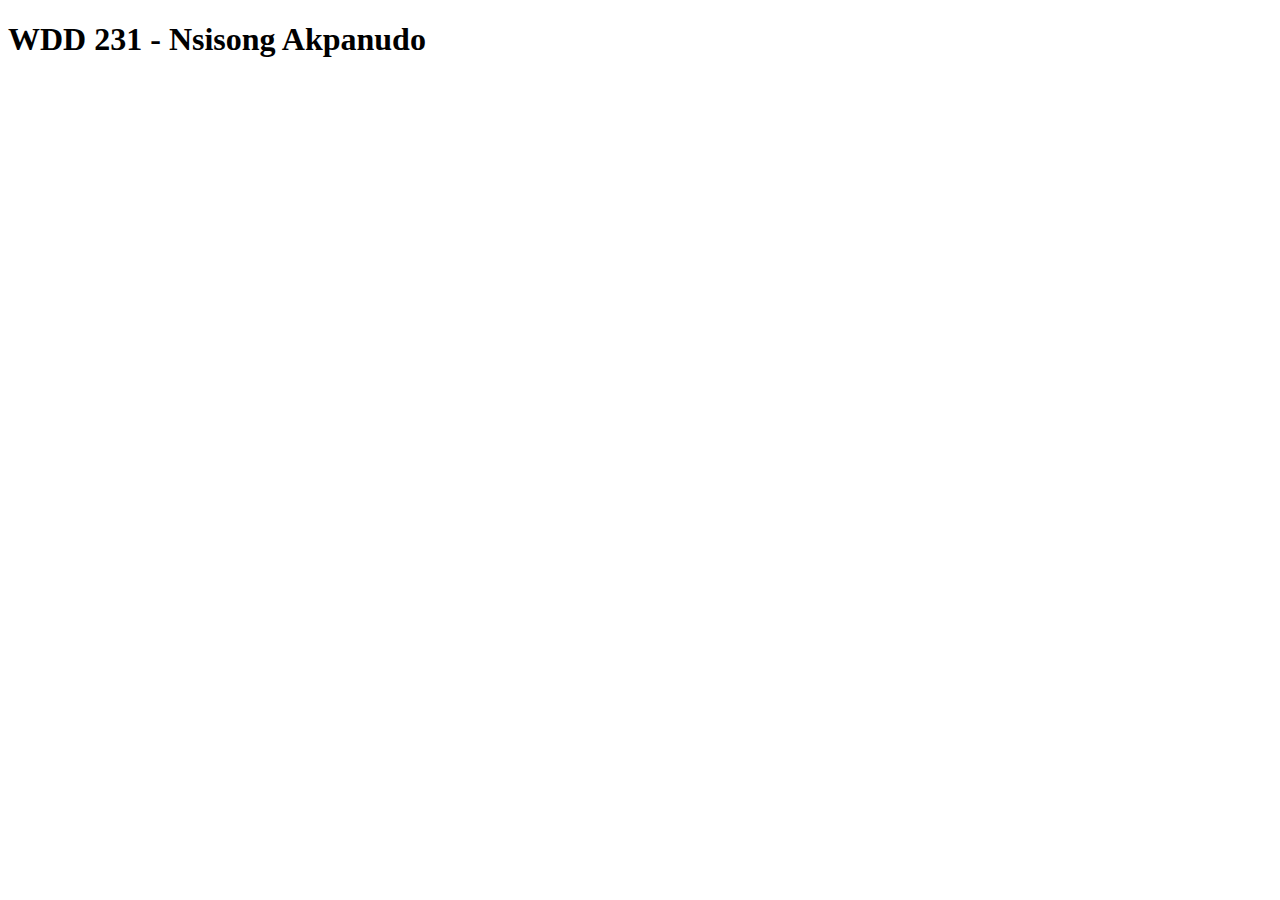
==== index.html @ 81e7eb3f "index.html" ====
<!DOCTYPE html>
<html lang="en">
<head>
    <meta charset="UTF-8">
    <meta name="viewport" content="width=device-width, initial-scale=1.0">
    <title>WDD 231</title>
</head>
<body>
    <h1>WDD 231 - Nsisong Akpanudo</h1>
</body>
</html>
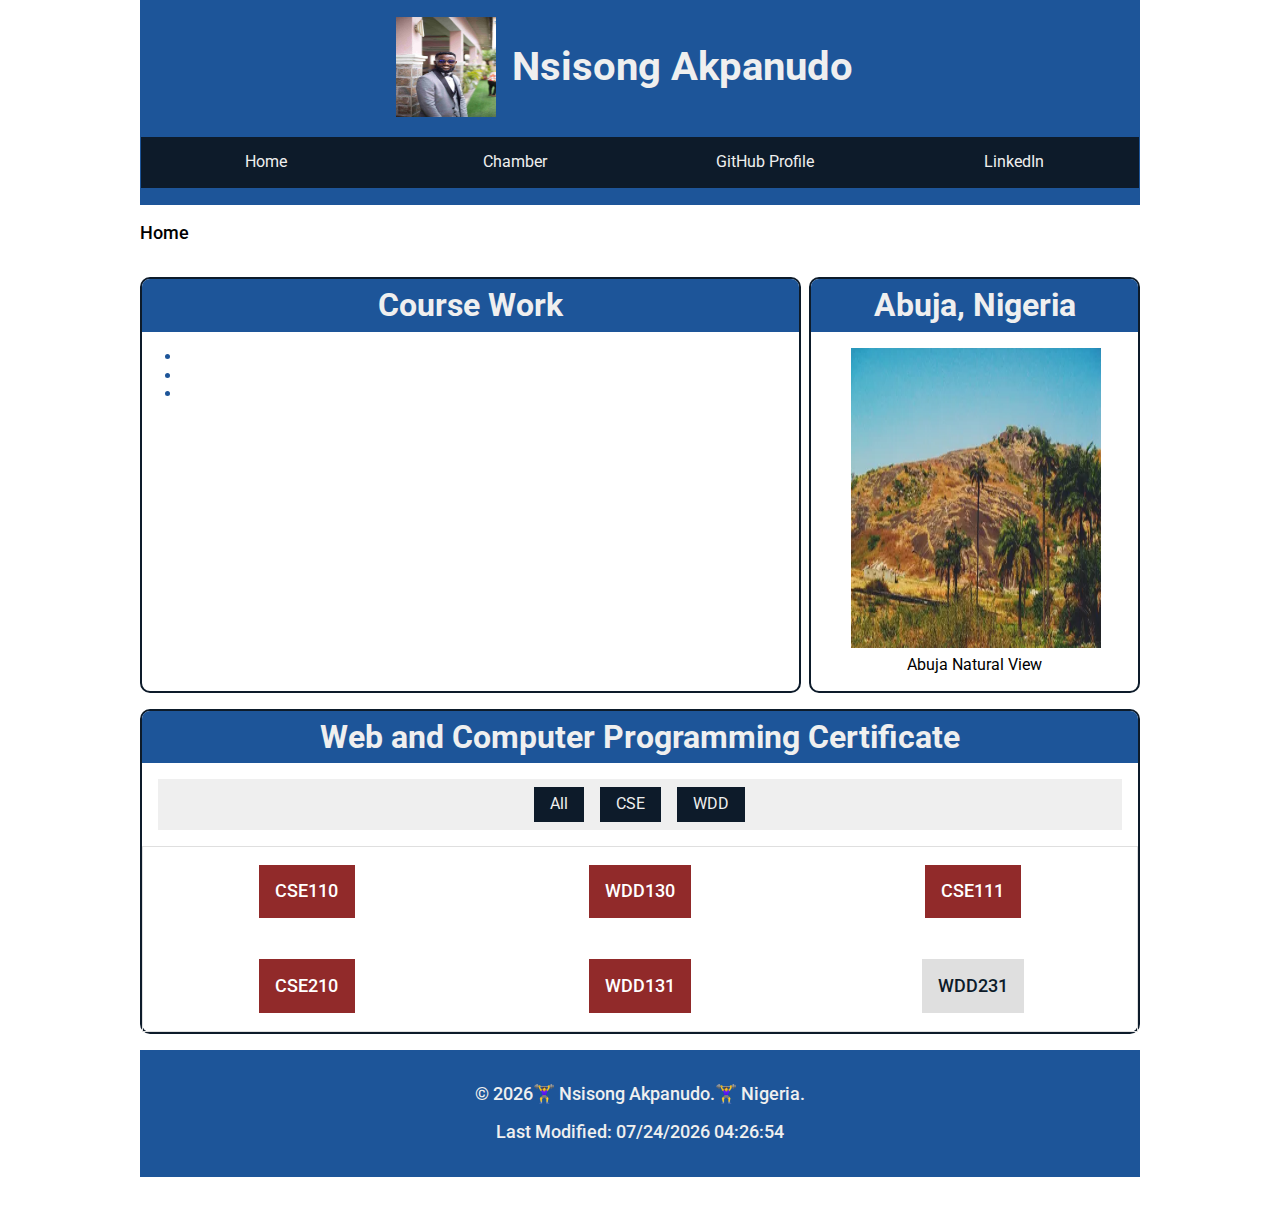
==== commit 88499e0a: "Homepage" ====
--- a/index.html
+++ b/index.html
@@ -3,9 +3,81 @@
 <head>
     <meta charset="UTF-8">
     <meta name="viewport" content="width=device-width, initial-scale=1.0">
-    <title>WDD 231</title>
+    <meta name="description" content="Course Home Page - WDD 231 - Web Frontend Development I">
+    <meta name="author" content="Nsisong Akpanudo">
+    <title>WDD 231 - Course Home Page - Nsisong Akpanudo</title>
+    <link rel="stylesheet" href="styles/normalize.css">
+    <link rel="stylesheet" href="styles/small.css">
+    <link rel="stylesheet" href="styles/large.css">
+    <link rel="preconnect" href="https://fonts.googleapis.com">
+    <link rel="preconnect" href="https://fonts.gstatic.com" crossorigin>
+    <link href="https://fonts.googleapis.com/css2?family=Roboto:wght@400;700&display=swap" rel="stylesheet">
+    <script src="scripts/menu.js" defer></script>
+    <script src="scripts/getdates.js" defer></script>
+    <script src="scripts/course.js" defer></script>
 </head>
+
 <body>
-    <h1>WDD 231 - Nsisong Akpanudo</h1>
+    <header>
+        <div class="head">
+             <picture>
+                <img src="images/IMG_9704.jpg" alt="Nsisong Akpanudo" width="100" height="100">
+             </picture>
+            <h1>Nsisong Akpanudo</h1>
+            <!-- <h1>WDD 231: Web Frontend Development I - Nsisong Akpanudo</h1> -->
+        </div>
+
+        <div>
+            <button type="button" id="menu" aria-label="Hamburger Button"></button>
+        </div>
+
+        <nav class="navigation">
+            <a href="index.html">Home</a>
+            <a href="chamber.html">Chamber</a>
+            <a href="https://github.com/nsisong-byuidaho">GitHub Profile</a>
+            <a href="https://www.linkedin.com/in/nsisong-akpanudo-1a42a63a">LinkedIn</a>
+        </nav>
+    </header>
+    <p>Home</p>
+    <main id="grid-container">
+        <section class="rounded-box1">
+            <h2>Course Work</h2>
+            <div id="course-container">
+                <ul>
+                    <li></li>
+                    <li></li>
+                    <li></li>
+                </ul>
+            </div>
+        </section>
+
+        <section class="rounded-box2">
+            <h2>Abuja, Nigeria</h2> 
+            <figure>
+            <img src="images/Abuja-hero-small.webp" alt="A scenic view of Abuja's rolling hills and natural beauty" height="300" width="250">
+            <figcaption>Abuja Natural View</figcaption>
+            </figure>
+        </section>
+
+        <section class="rounded-box3">
+            <h2>Web and Computer Programming Certificate</h2>
+            <div>
+                <nav class="selector">
+                    <a href="#" id="all" aria-label="Show All Classes"> All </a>
+                    <a href="#" id="cse" aria-label="Show CSE Classes"> CSE </a>
+                    <a href="#" id="wdd" aria-label="Show WDD Classes"> WDD </a>
+                </nav>
+            </div>
+            <div class="container">
+
+            </div>
+        </section>
+    </main>
+
+    <footer>
+        <p>&copy; <span id="currentyear"></span>🏋️‍♀️ Nsisong Akpanudo.🏋️‍♀️ Nigeria.</p>
+        <p id="lastModified"></p>
+    </footer>
 </body>
+
 </html>--- a/styles/small.css
+++ b/styles/small.css
@@ -0,0 +1,257 @@
+:root {
+    --back_color1: #0D1B2A;
+    --back_color2: #1D5599;
+    --back_color3: #57849C;
+    --accent_color1: #7FC6DE;
+    --accent_color2: #DFDFDF;
+    --accent_color3: #EFEFEF;
+    --accent_color4: #912A2A;
+    --active_yellow: #6a6a04;
+}
+
+* {
+    box-sizing: border-box;
+    font-family: Roboto, sans-serif;
+}
+
+body {
+    display: flex;
+    flex-direction: column;
+    width: 100%;
+}
+p {
+    text-decoration: solid;
+    font-weight: 500;
+    font-size: large;
+    font-stretch: semi-expanded;
+
+}
+
+header {
+    background-color: var(--back_color2);
+    width: 100%;
+}
+
+header,
+body {
+    margin: 0 auto;
+    max-width: 1000px;
+}
+
+footer {
+    padding: 1rem;
+    margin-bottom: 3rem;
+    color: var(--accent_color3);
+    background-color: var(--back_color2);
+    text-align: center;
+}
+h1 {
+    font-size: 1.5rem;
+    text-align: left;
+    margin-right: 2rem;
+    color: var(--accent_color3);
+}
+
+h2 {
+    color: var(--accent_color3);
+    background-color: var(--back_color2);
+    font-size: 1.2rem;
+    border-top-left-radius: 8px 8px;
+    border-top-right-radius: 8px 8px;
+    padding: 0.5rem;
+    margin: auto;
+    height: auto;
+    width: 100%;
+}
+
+h3 {
+    color: var(--accent_color3);
+    margin: 0.5rem;
+    font-size: 1rem;
+    text-align: center;
+}
+
+nav {
+    max-width: 100%;
+    margin: 1rem auto;
+}
+
+nav a:hover {
+    text-decoration: underline;
+}
+
+figure {
+    position: relative;
+}
+
+figure img {
+    display: block;
+    text-align: center;
+    margin: auto;
+}
+
+figcaption {
+    text-align: center;
+    padding-top: 0.5rem;
+}
+
+img {
+    margin-right: 1rem;
+}
+
+button {
+    margin-left: 1rem;
+}
+
+ul li {
+    color: var(--back_color2);
+}
+
+p.done {
+    background-color: var(--accent_color4);
+    color: white;
+    padding: 5%;
+}
+
+p.notdone {
+    background-color: var(--accent_color2);
+    color: var(--back_color1);
+    padding: 5%
+}
+
+#grid-container {
+    display: block;
+    width: 100%;
+    margin: 0 auto;
+}
+
+#menu {
+    font-size: 1.5rem;
+    border: 0;
+    background: none;
+    color: var(--back_color1);
+    position: absolute;
+    top: 2rem;
+    right: 0.5rem;
+}
+
+#menu::before {
+    content: "☰";
+    color: var(--accent_color3)
+}
+
+#menu.open::before {
+    content: "❎";
+}
+
+#course-container {
+    display: grid;
+    grid-template-columns: 3fr 1fr;
+    justify-content: center;
+}
+
+.container {
+    box-sizing: border-box;
+    border: solid var(--accent_color2) 1px;
+    display: grid;
+    grid-template-columns: repeat(auto-fit, minmax(250px, 1fr));
+    grid-gap: 5px;
+    place-items: center;
+}
+
+.navigation {
+    display: flex;
+    flex-direction: column;
+    list-style: none;
+    background-color: var(--back_color1);
+    color: #fff;
+}
+
+.navigation a {
+    display: none;
+    padding: 1rem;
+    text-align: center;
+    text-decoration: none;
+    color: var(--accent_color3);
+}
+
+.navigation a:hover {
+    background-color: var(--accent_color2);
+    color: var(--back_color1);
+    font-weight: 700;
+}
+
+.selector {
+    display: flex;
+    flex-direction: row;
+    justify-content: center;
+    list-style: none;
+    background-color: var(--accent_color3);
+    margin: 1rem;
+}
+
+.selector a {
+    display: block;
+    padding: 0.5rem 1rem;
+    margin: 0.5rem;
+    text-align: center;
+    text-decoration: none;
+    background-color: var(--back_color1);
+    color: var(--accent_color3);
+}
+
+.selector a:hover {
+    background-color: var(--accent_color2);
+    color: var(--back_color1);
+    font-weight: 700;
+}
+
+.open a {
+    display: block;
+}
+
+.head {
+    display: flex;
+    justify-content: center;
+    margin: 1rem;
+    max-width: 100%;
+}
+
+.headtag {
+    margin-left: 20rem;
+}
+
+section {
+    border-radius: 10px;
+    border: 2px solid var(--back_color1);
+    margin: 0.5rem auto;
+    height: auto;
+    width: 100%;
+}
+
+.rounded-box1 {
+    grid-column: 1 / 2;
+}
+
+.rounded-box2 {
+    grid-column: 2 / 3;
+}
+
+.rounded-box3 {
+    grid-column: 1 / 3;
+}
+
+.content1 {
+    margin: 7px;
+    border: 5px solid var(--accent_color2);
+    background-color: var(--accent_color3);
+}
+
+.courses {
+    padding-left: 2rem;
+    ;
+}
+
+.active {
+    color: var(--active_yellow);
+}
--- a/styles/large.css
+++ b/styles/large.css
@@ -0,0 +1,61 @@
+/* Larger Views ******************************/
+@media screen and (min-width: 650px) {
+	nav {
+		display: flex;
+        flex: 1 1 100%;
+	}
+
+    header {
+        padding: 0px;
+        background-color: var(--back_color2);
+        color: var(--accent_color3);
+        border: 1px solid var(--back_color2);
+    }
+
+    h1 {
+        font-size: 2.5rem;
+        margin-left: 0;
+        text-align: center;
+    }
+
+    h2 {
+        font-size: 2rem;
+        text-align: center;
+    }
+
+    #grid-container {
+        display: grid;
+        column-gap: 0.5rem;
+        width: 100%;
+        margin: 0.5rem auto;
+        grid-template-columns: 2fr minmax(200px, 1fr);
+        max-width: 1200px;
+        
+    }
+
+     /* hide hamburger button */
+    #menu {
+        display: none;
+    }
+
+    .navigation {
+        flex-direction: row;
+    }
+
+    .navigation a {
+        display: block;
+        flex: 1 1 100%;
+    }
+          
+    .navigation a:hover {
+        font-weight: 700;
+        color: var(--back_color1);
+        background-color: var(--active_yellow);
+        text-decoration: underline;
+        text-decoration-color: var(--wild_red);
+    }
+
+    .stuff {
+        margin: 1rem auto;
+    }
+}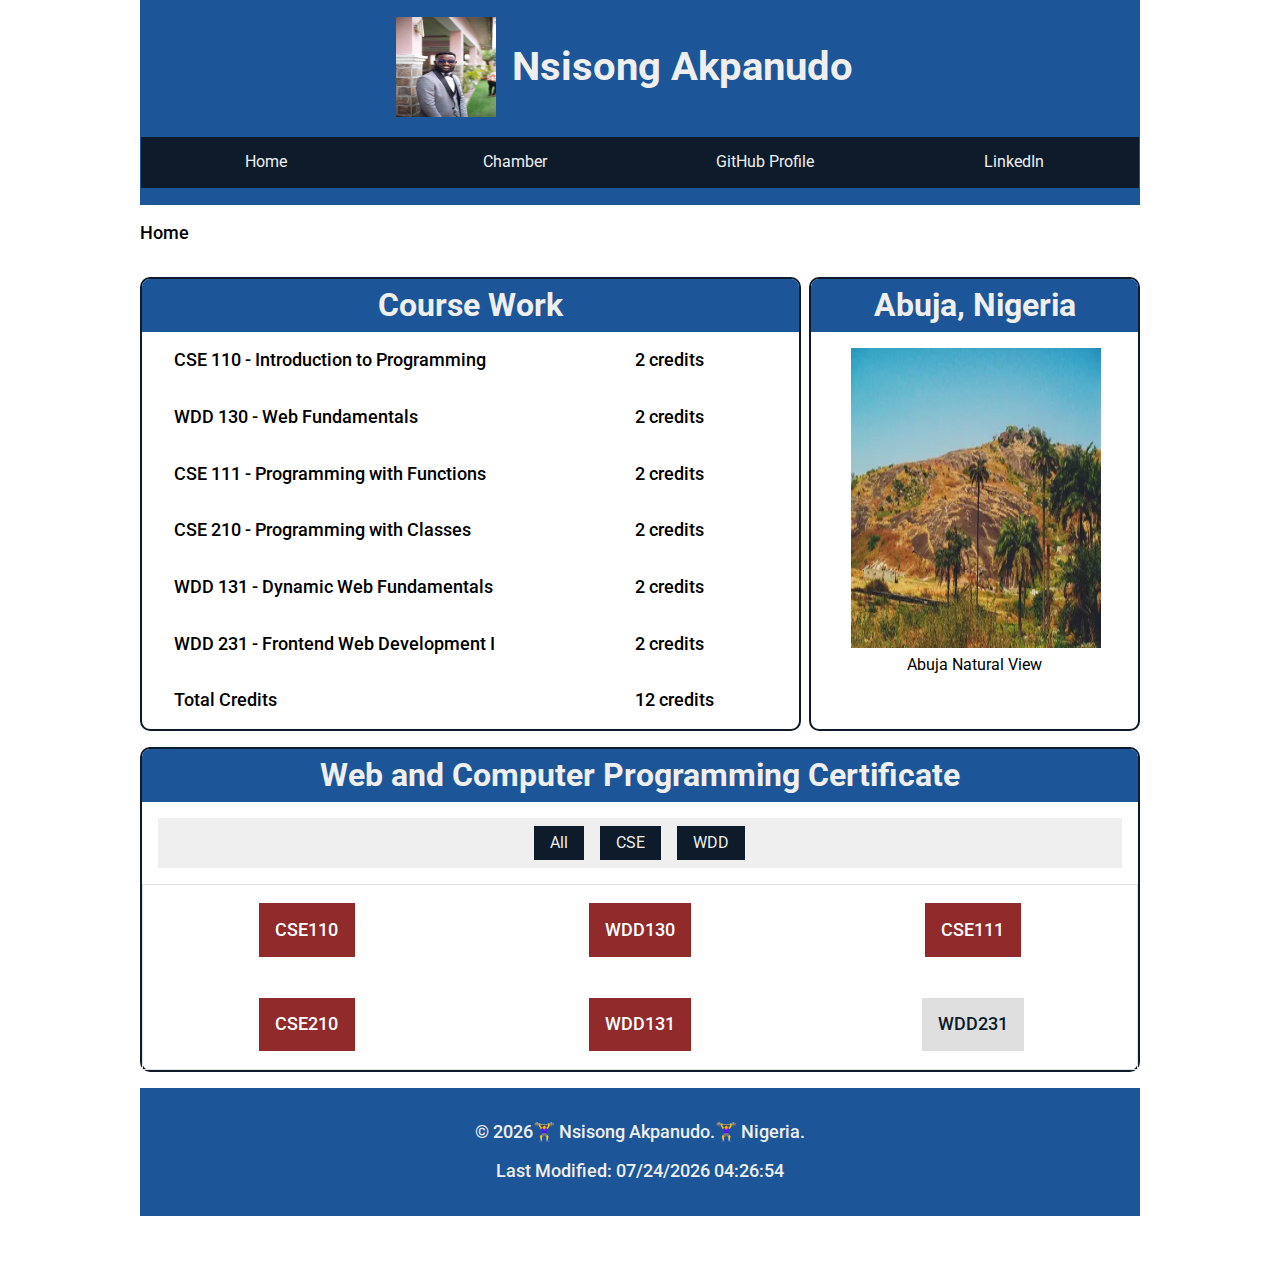
==== commit 148a4f1b: "Homepage" ====
--- a/index.html
+++ b/index.html
@@ -69,7 +69,7 @@
                 </nav>
             </div>
             <div class="container">
-
+                <p>Total Credits: <span id="total-credits"></span></p>
             </div>
         </section>
     </main>
